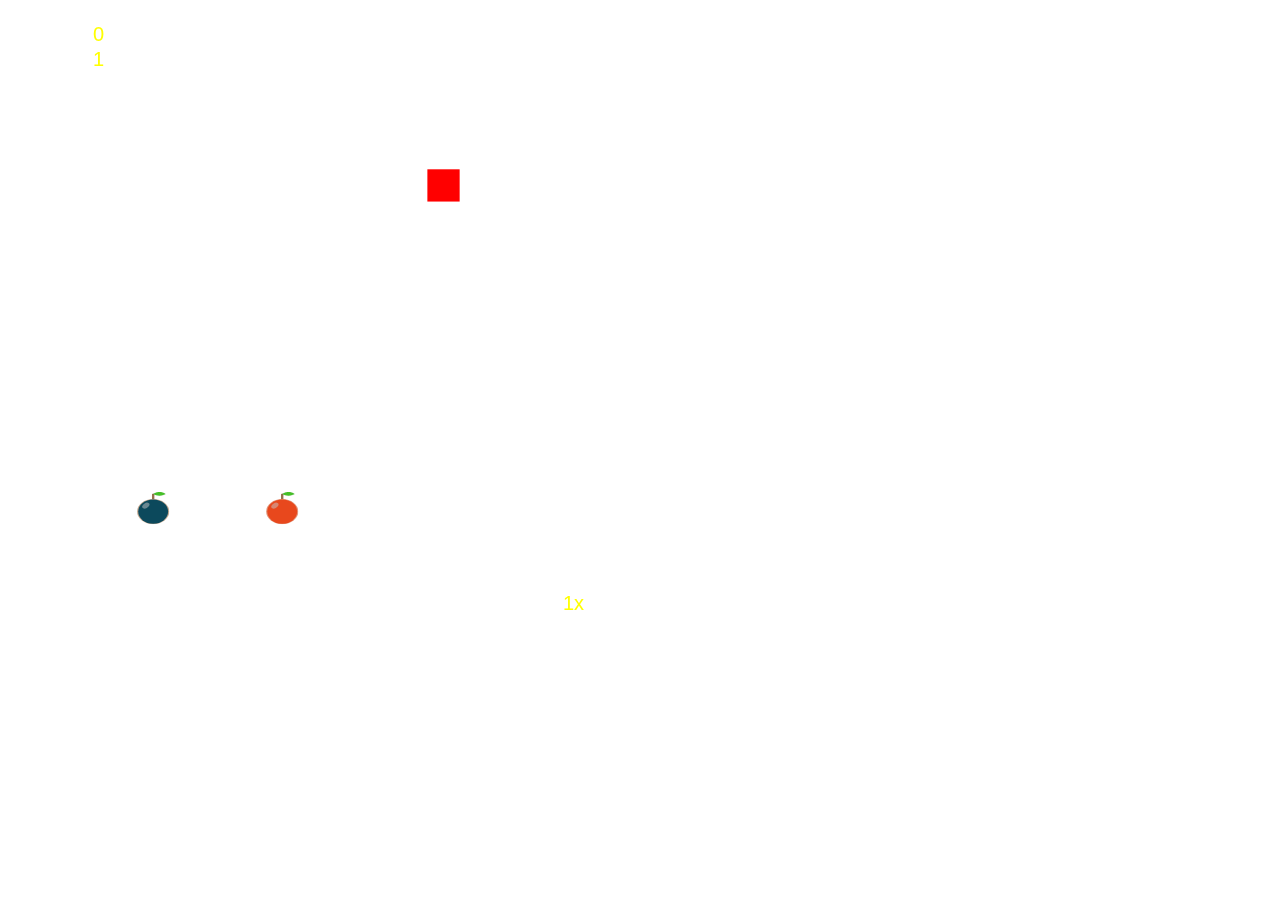
==== index.html @ cb545789 "sudah final dan siap di deploy" ====
<html>

<head>
</head>
<script type="text/javascript" src="./script.js"></script>
<link rel="stylesheet" href="./style.css">

<body onload="draw();">
    <!-- <h1>Snake</h1> -->
    <!-- Soal no 3: Tambahkan resource gambar untuk ditampilkan di canvas -->
    <!-- Soal no 1: Ubah nilai width dan height menjadi 600 pada element canvas:  -->
    <div class="container">
        <div class="relative">
            <canvas id="snakeBoard" width="612" height="612"></canvas>
        </div>
        <canvas id="scoreBoard" class="board"></canvas>
        <canvas id="levelBoard" class="board2"></canvas>
        <canvas id="speedBoard" class="board3"></canvas>
        <canvas id="lifeBoard"  class="board4"></canvas>

    </div>
    <!-- Soal no 6: Tambahkan elemen canvas untuk menampilkan player3:  -->
    <img id="apple" style="display: none;" width="20" height="20" src="./assets/img/apple-red.svg" alt="Apple">
    <img id="apple2" style="display: none;" width="20" height="20" src="./assets/img/apple-biru.svg" alt="Apple">
    <img id="life" style="display: none;" width="20" height="20" src="./assets/img/love-red.svg" alt="Life">
</body>

</html>
---- style.css ----
.container {
    position: relative;
}

.board {
    position: absolute;
    top: 13;
    left: 75;
}

.board2 {
    position: absolute;
    top: 38;
    left: 75;
}
.board3 {
    position: absolute;
    top: 527;
    left: 545;
}
.board4 {
    position: absolute;
    top: 30;
    left: 533;
}
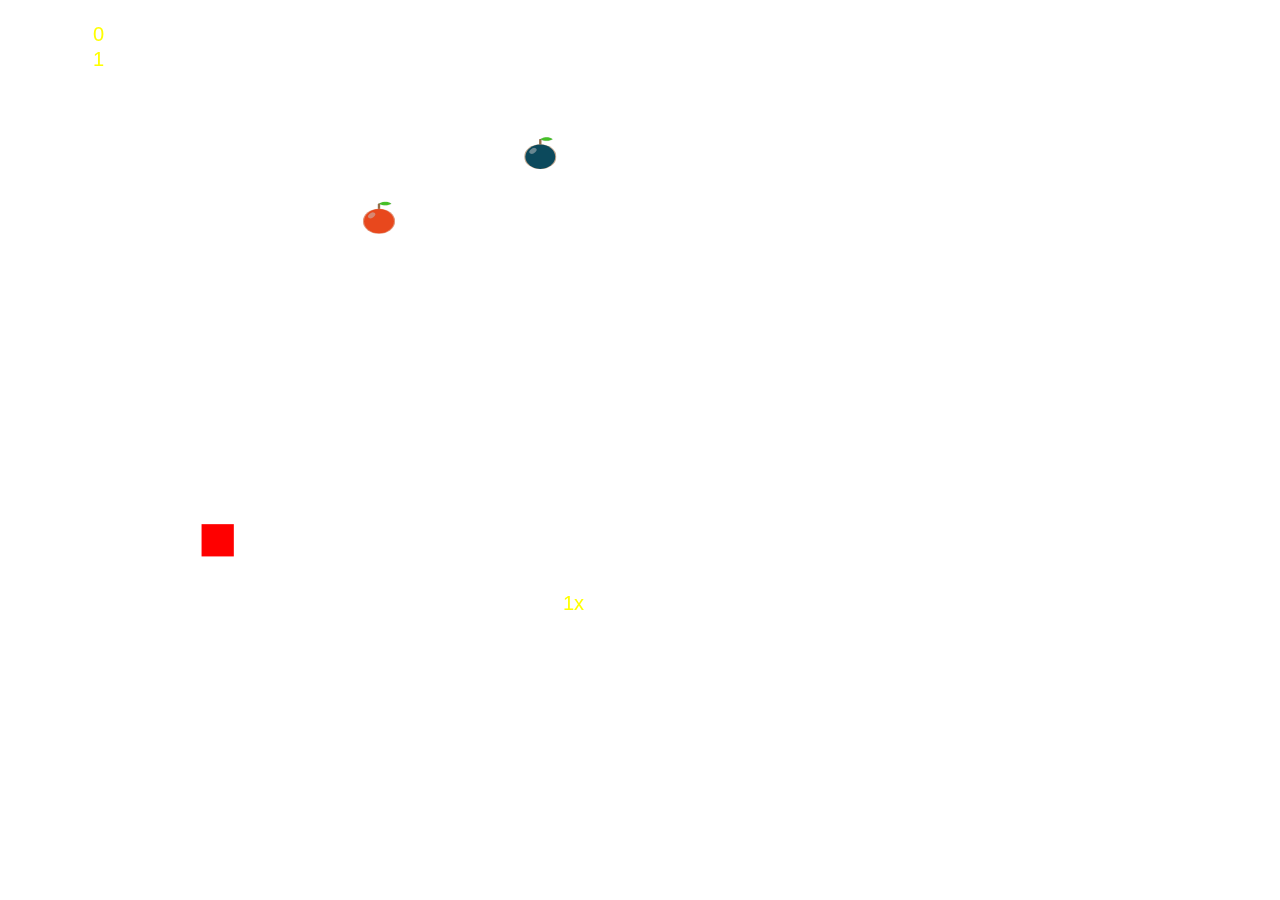
==== commit 8e6f3e4b: "minor changes" ====
--- a/index.html
+++ b/index.html
@@ -1,14 +1,13 @@
 <html>
 
 <head>
+    
 </head>
 <script type="text/javascript" src="./script.js"></script>
 <link rel="stylesheet" href="./style.css">
 
 <body onload="draw();">
     <!-- <h1>Snake</h1> -->
-    <!-- Soal no 3: Tambahkan resource gambar untuk ditampilkan di canvas -->
-    <!-- Soal no 1: Ubah nilai width dan height menjadi 600 pada element canvas:  -->
     <div class="container">
         <div class="relative">
             <canvas id="snakeBoard" width="612" height="612"></canvas>
@@ -19,10 +18,9 @@
         <canvas id="lifeBoard"  class="board4"></canvas>
 
     </div>
-    <!-- Soal no 6: Tambahkan elemen canvas untuk menampilkan player3:  -->
     <img id="apple" style="display: none;" width="20" height="20" src="./assets/img/apple-red.svg" alt="Apple">
     <img id="apple2" style="display: none;" width="20" height="20" src="./assets/img/apple-biru.svg" alt="Apple">
     <img id="life" style="display: none;" width="20" height="20" src="./assets/img/love-red.svg" alt="Life">
 </body>
 
-</html>+</html>
